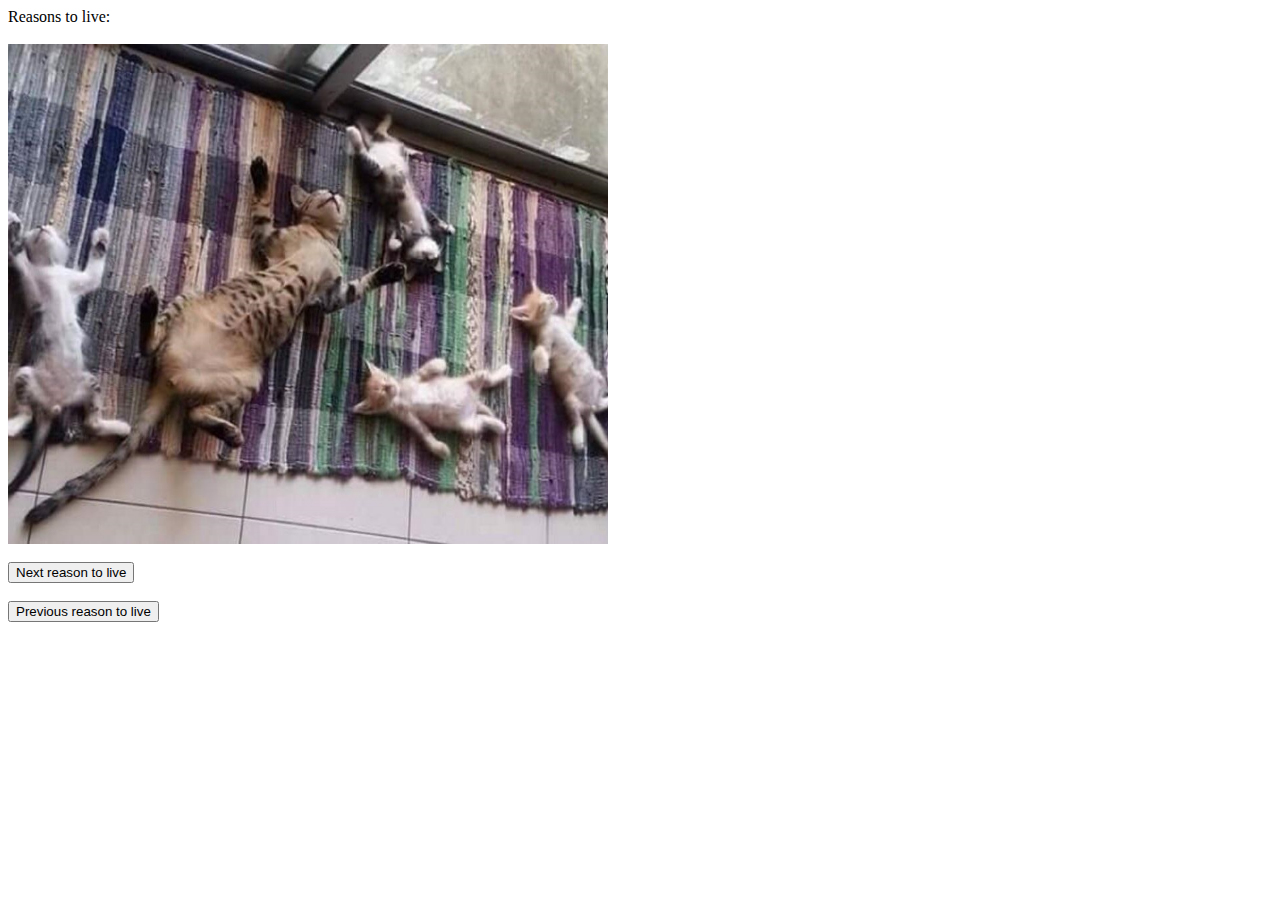
==== Exercise2/slideshow.html @ 1e5d39ca "Add .html, .js, and .jpgs for exercise 2." ====
<html>
        <head>
                <title> Reasons to Live </title>

                <script src="jsSlideshow.js">
                </script>

        </head>

        <body>
                Reasons to live: <br> <br>
                <img src="RTL1.jpg" height="500" width="600">
                <br><br>
		<button onclick="Next()">Next reason to live</button>
                <br><br>
                <button onclick="Previous()">Previous reason to live</button>
        </body>
</html>
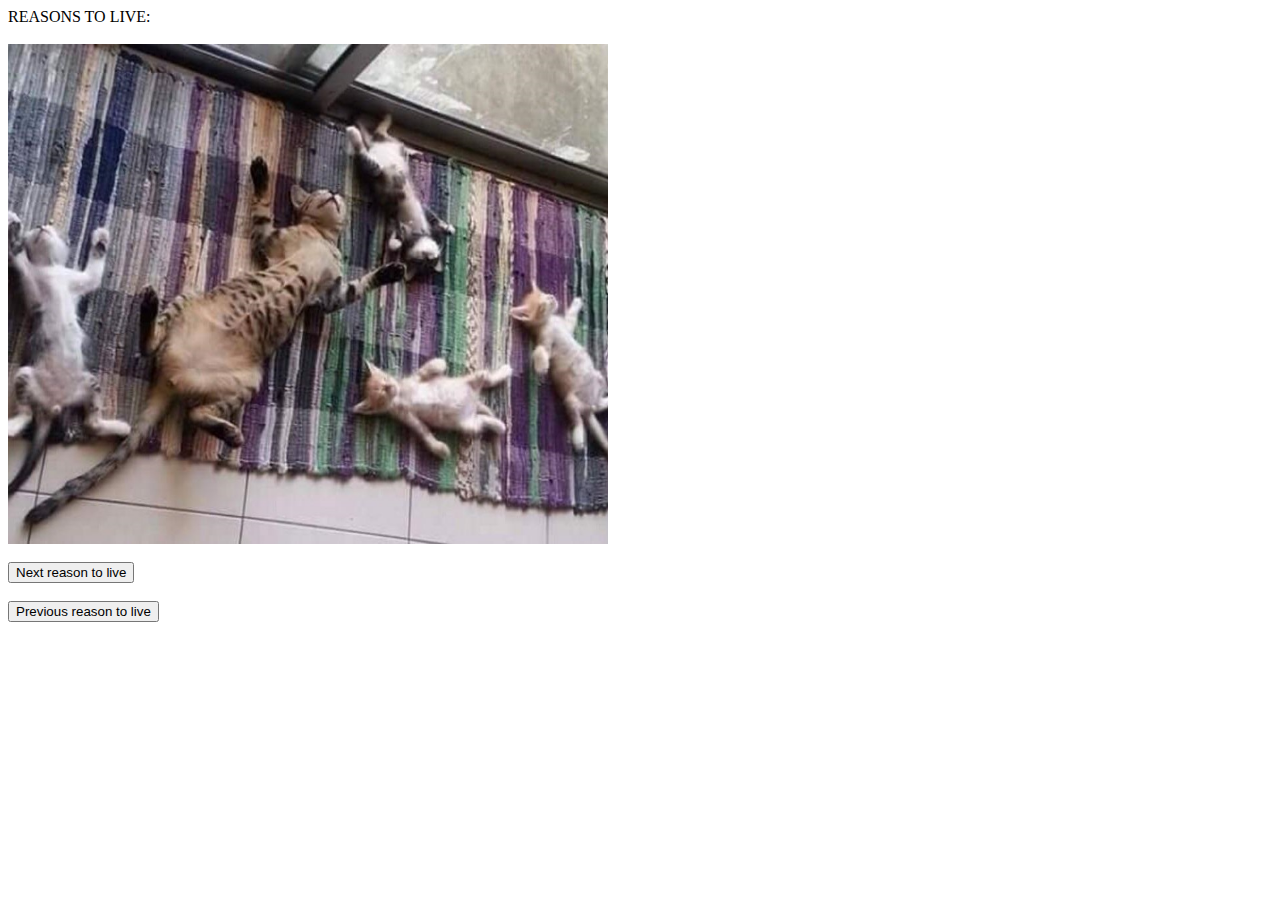
==== commit 372e0ca7: "Finish exercise 2." ====
--- a/Exercise2/slideshow.html
+++ b/Exercise2/slideshow.html
@@ -8,8 +8,8 @@
         </head>
 
         <body>
-                Reasons to live: <br> <br>
-                <img src="RTL1.jpg" height="500" width="600">
+                REASONS TO LIVE: <br> <br>
+                <img id="mainPic" src="RTL1.jpg" height="500" width="600">
                 <br><br>
 		<button onclick="Next()">Next reason to live</button>
                 <br><br>
